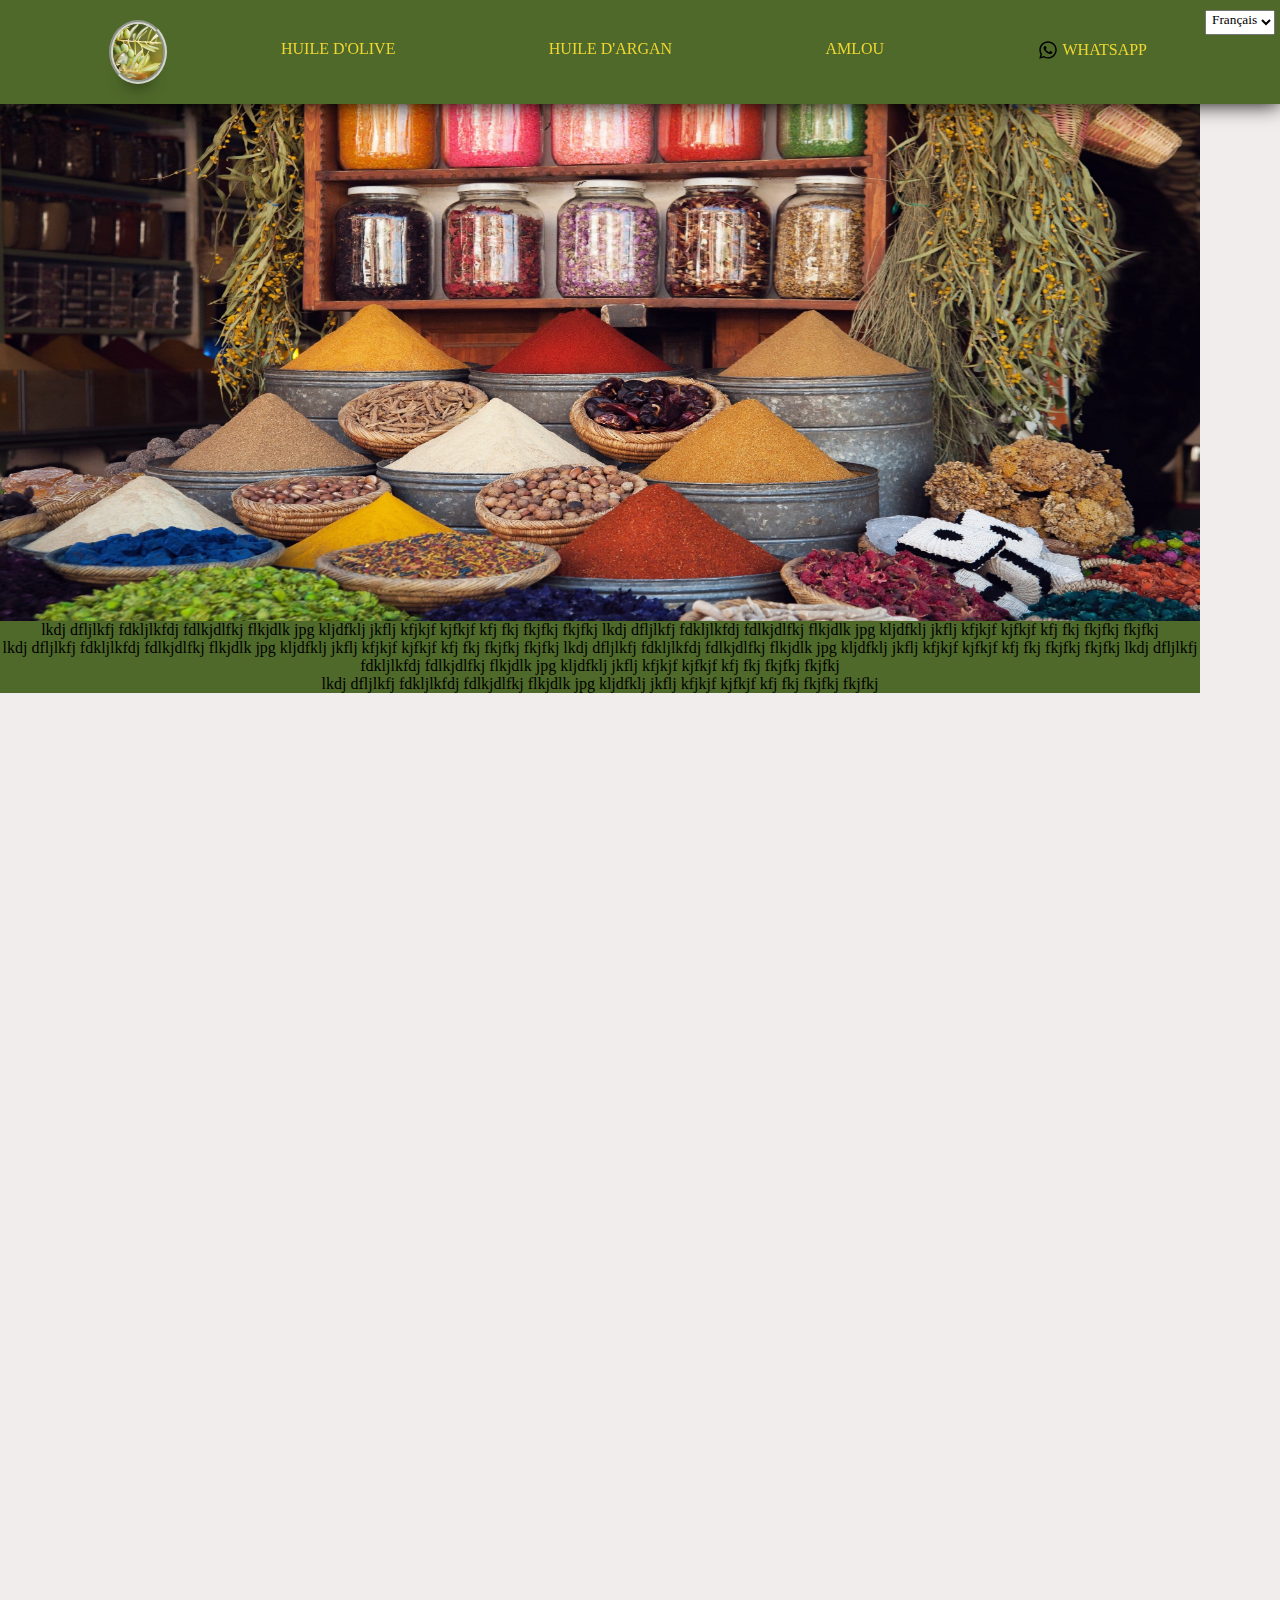
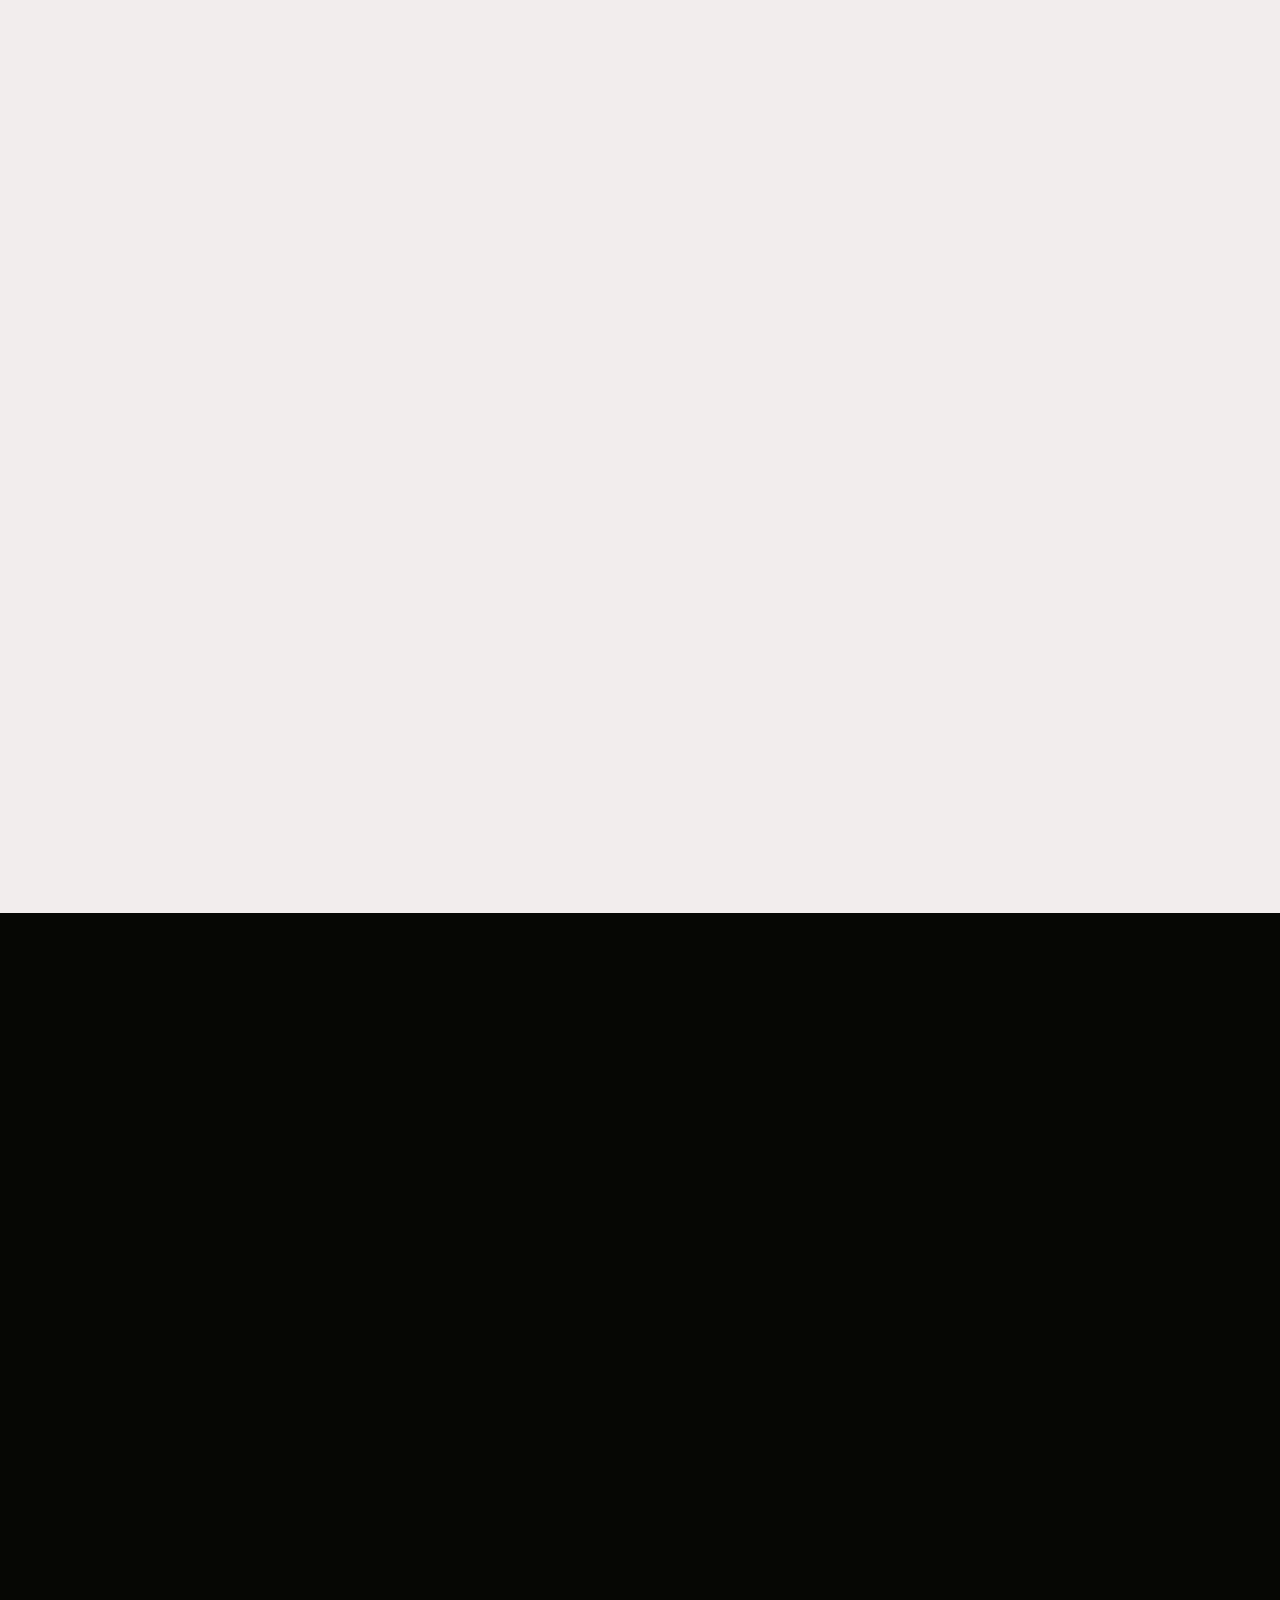
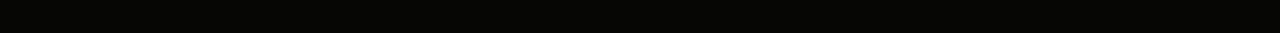
==== index.html @ 44181ce3 "Update index.html" ====
<html>

<head>
 <meta charset="utf-8" />
 <meta name='robots' content='index, follow'/>
 <meta name="viewport" content="width=device-width, initial-scale=1.0">

 <link rel="stylesheet" href="style.css" />

 <title>...................................................</title>  
</head>

<body>
    <div class="lang-switcher">
        <select id="lang-select" onchange="changeLanguage()">
          <option value="fr" selected>Français</option>
          <option value="en">English</option>
          <option value="ar">عربي</option>
        </select>
    </div>


    <nav id="nav">
      <div class="logo">
        <a href="index.html"><img src="img/fond.jpg" alt="Logo"></a>
      </div>
      <ul id="product-list">
          <li><a href="#" id="product-olive-oil">huile d'olive</a></li>
          <li><a href="#" id="product-argan-oil">huile d'argan</a></li>
          <li><a href="#" id="product-amlou">amlou</a></li>
          <li>
            <a id="wtsp" aria-label="WhatsApp" href="https://wa.me/212661145233">
              <img alt="WhatsApp" src="img/whatsapp.svg" /><span>WhatsApp</span>
            </a>
          </li>
      </ul>
      <div id="icons">
        <!-- rien afficher ou les icones menu et fermer : géré par css et js-->
      </div>
    </nav>
    <div class="container-vert">
      <div class="content">
        <img src="img/banniere.jpg" alt="huile d'olive argan amlou livraison paiement sur place à la livraison prenez commande maroc casablanca casa blanca rabat tanger tanja agadir marrakech marrakch marrakesh">
        <p>
          lkdj dfljlkfj fdkljlkfdj fdlkjdlfkj flkjdlk jpg
          kljdfklj jkflj kfjkjf kjfkjf kfj fkj fkjfkj fkjfkj
          lkdj dfljlkfj fdkljlkfdj fdlkjdlfkj flkjdlk jpg
          kljdfklj jkflj kfjkjf kjfkjf kfj fkj fkjfkj fkjfkj<br>
          lkdj dfljlkfj fdkljlkfdj fdlkjdlfkj flkjdlk jpg
          kljdfklj jkflj kfjkjf kjfkjf kfj fkj fkjfkj fkjfkj
          lkdj dfljlkfj fdkljlkfdj fdlkjdlfkj flkjdlk jpg
          kljdfklj jkflj kfjkjf kjfkjf kfj fkj fkjfkj fkjfkj
          lkdj dfljlkfj fdkljlkfdj fdlkjdlfkj flkjdlk jpg
          kljdfklj jkflj kfjkjf kjfkjf kfj fkj fkjfkj fkjfkj<br>
          lkdj dfljlkfj fdkljlkfdj fdlkjdlfkj flkjdlk jpg
          kljdfklj jkflj kfjkjf kjfkjf kfj fkj fkjfkj fkjfkj
                              
        </p>
      </div>
    </div>   
    <div class="container-blanc">

    </div>
 
    <div class="container-vert">

    </div>


    <div class="container-blanc">

    </div>
 
    <div class="container-vert">

    </div>

 
    <div class="container-vert">

    </div>
 
    <div class="container-noir">

    </div>

    <div class="container-noir">

    </div>

  <script src="script.js"></script>




</body>
</html>
---- style.css ----
* {
  padding: 0;
  margin: 0;
  font-family: "Segoe UI";
}
body {
  display: block;
  background-color: #f2eded;
  margin:auto;
}

li {
  list-style: none;
}
a,
a:visited {
  color: #efd632;
  text-decoration: none;
  text-transform: uppercase;
}

a:hover {
  color: #000000;
}

nav {
  z-index: 999;
  background: #4f692a;
  position : fixed;
  top:0;
  left:0;
  width: 100%;
  display: flex;
  justify-content: space-between;
  align-items: center;
  padding: 10px;
  font-size: calc(0.5rem+1.5vw);
  box-shadow: 0px 20px 20px -20px rgba(0, 0, 0, 1);
}
nav ul {
  display: flex;
  justify-content: space-between;
  width : 70%;
  padding-right: 10vw;
}
nav li a {

  padding-left: 15px;
  padding-right: 15px;

}

nav li {
  border-radius: 4px;
  transition: transform 0.2s ease-in-out;

  
}
nav li:hover {
  background: #628a2b;
}
#icons {
  cursor: pointer;
  opacity: 0;
  visibility: hidden;
  transition: opacity 0.2s ease, visibility 0.2s ease;
}

.lang-switcher {
  position : fixed;
  top : 10px;
  right: 5px;
  margin-bottom: 10px;
  z-index: 10000;
}

.lang-switcher button {
  padding: 5px 10px;
  font-size: 14px;
}

#wtsp {
  display: inline-flex; /* Affiche les éléments en ligne (horizontalement) */
  align-items: center; /* Aligne verticalement les éléments sur l'axe du conteneur */
  text-decoration: none; /* Supprime le soulignement du texte (si présent) */
}

/* Style pour l'image */
#wtsp img {
  width: 20px; /* Ajustez la taille de l'image selon vos besoins */
  height: 20px;
  margin-right: 5px; /* Espacement entre l'image et le texte */
}
.logo {
  width: 20vw;
  text-align: center;
  z-index: 99999999;
}
.logo img {
  max-width: 50px;
  /* Ajustez la taille maximale selon vos besoins */
  height: auto;
  border-radius: 50%;
  /* Arrondir les coins */
  box-shadow: 0px 20px 20px -20px rgba(0, 0, 0, 1);
  transition: transform 0.2s ease-in-out;
  text-decoration: none;
  border :4px groove #f2ededd3;
  margin: 10px;
}

.logo img:hover {
  transform: scale(1.1);
}
.container-blanc {
  width: 100%;
  height: 100vh;
  background-color: #f2eded;
  transition: background-color 0.5s ease;
}
.lang-switcher select {
 
  padding-bottom: 6px;
  padding-left: 2px;
}
.container-vert {
  align-items: center;
  max-width: 1200px;
  position:relative;
  background-color: #4f692a;
  transition: background-color 0.5s ease;
  }
.content {
  width: 100%;
  min-width: 250px;
  margin-bottom: 20px;
  display:inline-flexbox;
  flex-direction:row;
  align-items: center;
  text-align: center;
}

.content img {
  max-width: 100%;
  height: auto;
}

.container-noir {
  width: 100%;
  height: 40vh;
  background-color: #060704;
  transition: background-color 0.5s ease;
}

@media (max-width: 768px) {
  #icons {
    opacity: 1;
    visibility: visible;
    padding-right: 5vw;
    z-index: 9999999;
  }
  .content {
    width: 100%;
  }

  #icons:before {
    content: "\2637";
    font-size: 2.5em;
    padding-right: 5 vw;
  }
  .active #icons:before {
    content: "\2715";
    font-size: 2.5em;
    padding-right: 5 vw;
  }
  nav ul {
    position: fixed;
    left: -150%;
    top:5%;
    flex-direction: column;
    background: #4f692a;
    width: 100%;
    text-align: center;
    transition: 0.25s;
    padding-bottom: 30px;
  }
  nav li {
    padding: 10px 10px;
  }
  nav li:hover {
    background: #628a2b;
  }
    nav.active ul {
    left:0;
  }
  nav.active li a {

    padding-left: 30vw;
    padding-right:30vw;
    box-shadow: 0px 20px 20px -20px rgba(0, 0, 0, 1);
  }
}
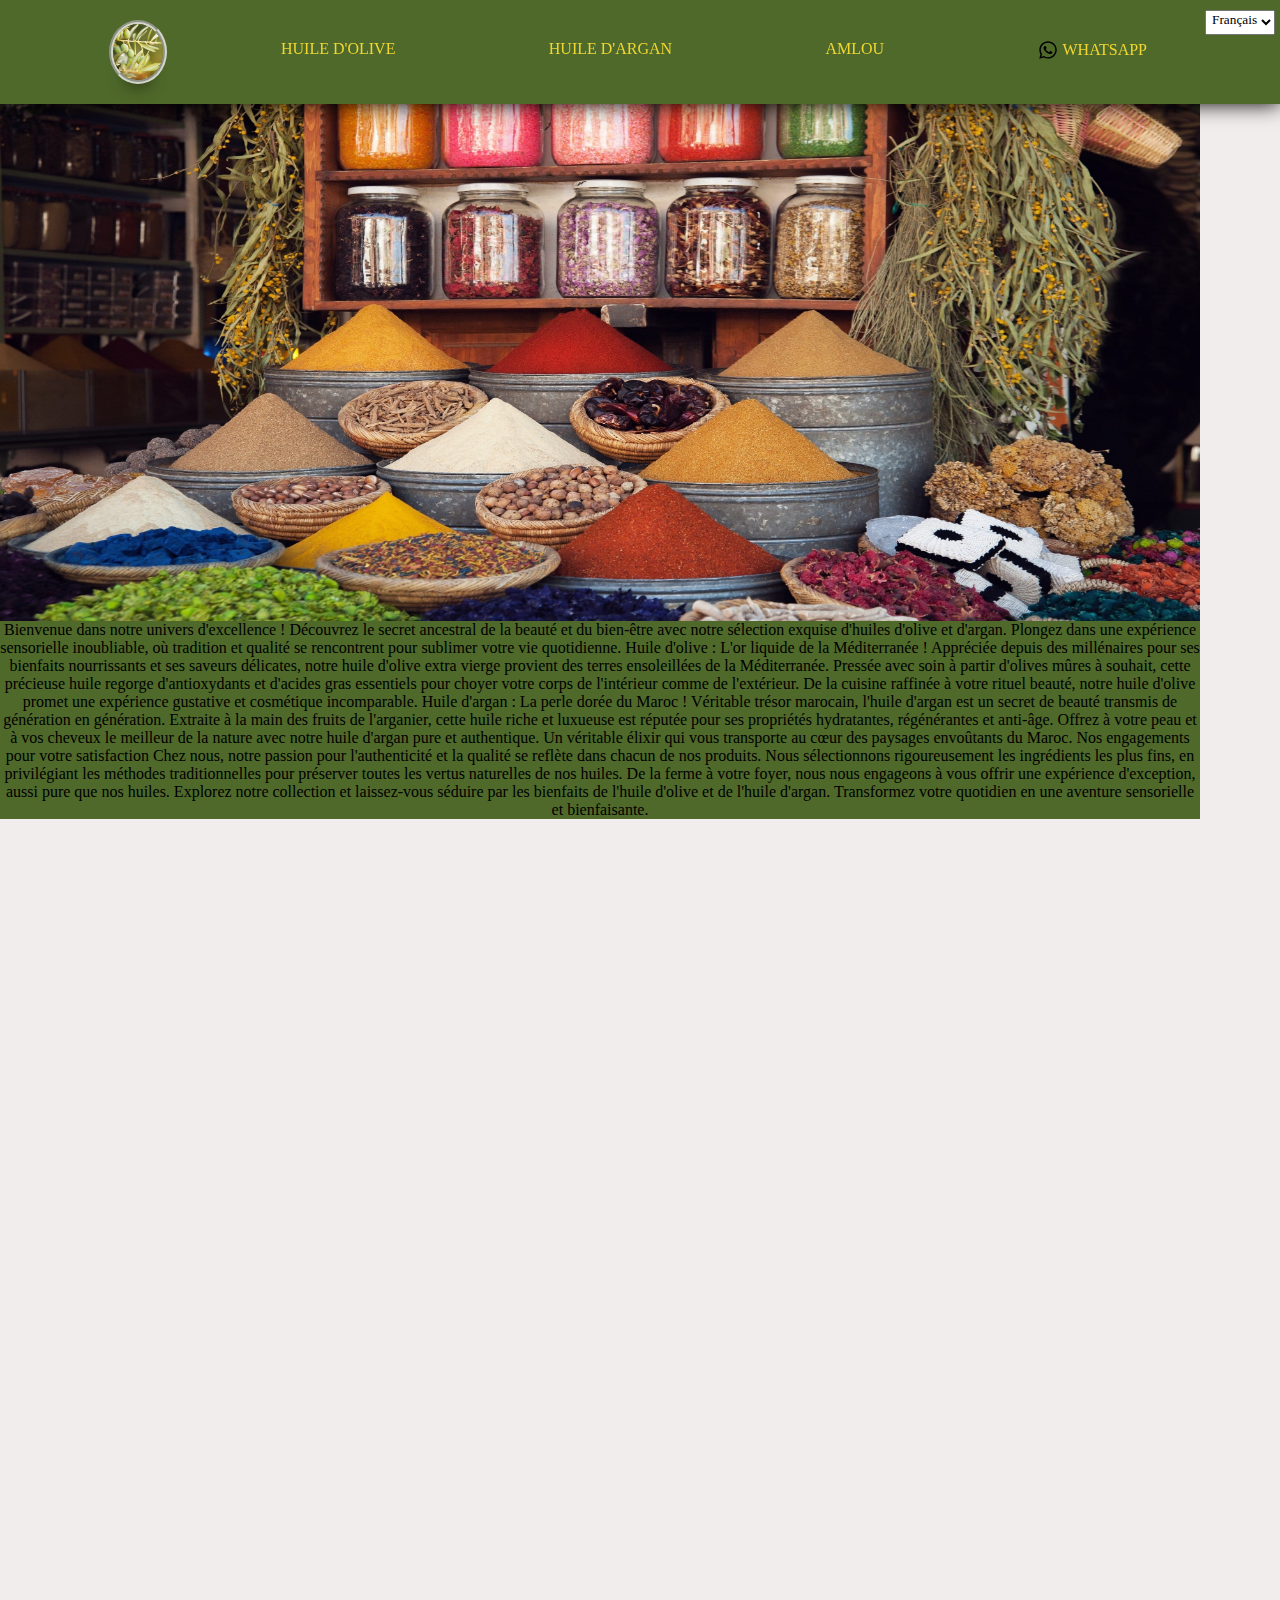
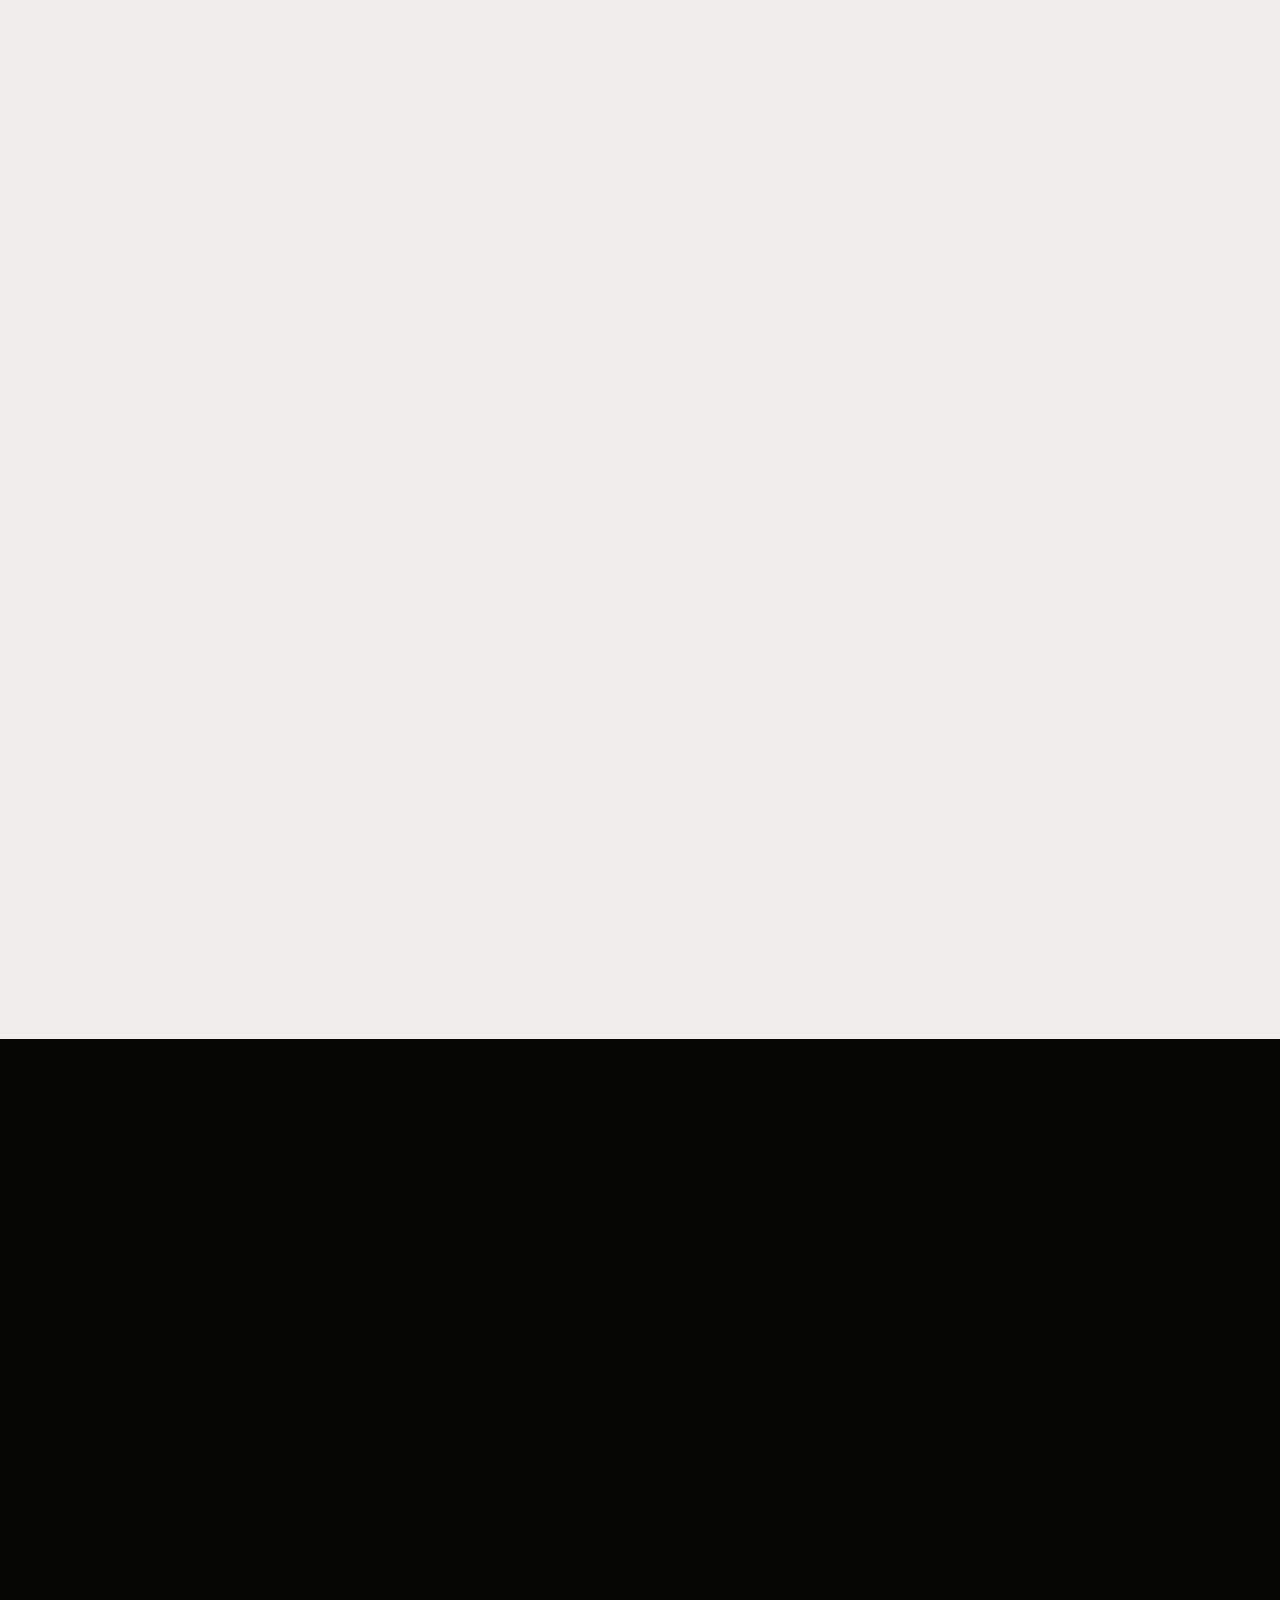
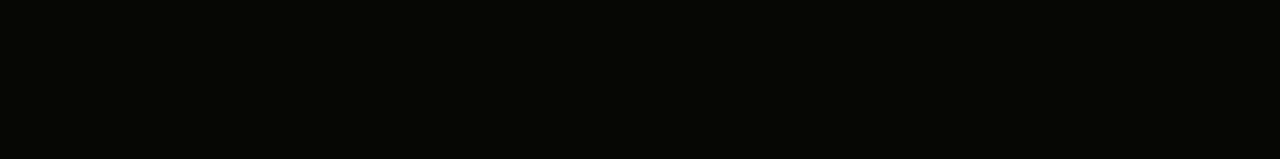
==== commit a9139420: "Update index.html" ====
--- a/index.html
+++ b/index.html
@@ -42,19 +42,24 @@
       <div class="content">
         <img src="img/banniere.jpg" alt="huile d'olive argan amlou livraison paiement sur place à la livraison prenez commande maroc casablanca casa blanca rabat tanger tanja agadir marrakech marrakch marrakesh">
         <p>
-          lkdj dfljlkfj fdkljlkfdj fdlkjdlfkj flkjdlk jpg
-          kljdfklj jkflj kfjkjf kjfkjf kfj fkj fkjfkj fkjfkj
-          lkdj dfljlkfj fdkljlkfdj fdlkjdlfkj flkjdlk jpg
-          kljdfklj jkflj kfjkjf kjfkjf kfj fkj fkjfkj fkjfkj<br>
-          lkdj dfljlkfj fdkljlkfdj fdlkjdlfkj flkjdlk jpg
-          kljdfklj jkflj kfjkjf kjfkjf kfj fkj fkjfkj fkjfkj
-          lkdj dfljlkfj fdkljlkfdj fdlkjdlfkj flkjdlk jpg
-          kljdfklj jkflj kfjkjf kjfkjf kfj fkj fkjfkj fkjfkj
-          lkdj dfljlkfj fdkljlkfdj fdlkjdlfkj flkjdlk jpg
-          kljdfklj jkflj kfjkjf kjfkjf kfj fkj fkjfkj fkjfkj<br>
-          lkdj dfljlkfj fdkljlkfdj fdlkjdlfkj flkjdlk jpg
-          kljdfklj jkflj kfjkjf kjfkjf kfj fkj fkjfkj fkjfkj
-                              
+                    Bienvenue dans notre univers d'excellence !
+                    
+                    Découvrez le secret ancestral de la beauté et du bien-être avec notre sélection exquise d'huiles d'olive et d'argan. Plongez dans une expérience sensorielle inoubliable, où tradition et qualité se rencontrent pour sublimer votre vie quotidienne.
+                    
+                    Huile d'olive : L'or liquide de la Méditerranée !
+                    
+                    Appréciée depuis des millénaires pour ses bienfaits nourrissants et ses saveurs délicates, notre huile d'olive extra vierge provient des terres ensoleillées de la Méditerranée. Pressée avec soin à partir d'olives mûres à souhait, cette précieuse huile regorge d'antioxydants et d'acides gras essentiels pour choyer votre corps de l'intérieur comme de l'extérieur. De la cuisine raffinée à votre rituel beauté, notre huile d'olive promet une expérience gustative et cosmétique incomparable.
+                    
+                    Huile d'argan : La perle dorée du Maroc !
+                    
+                    Véritable trésor marocain, l'huile d'argan est un secret de beauté transmis de génération en génération. Extraite à la main des fruits de l'arganier, cette huile riche et luxueuse est réputée pour ses propriétés hydratantes, régénérantes et anti-âge. Offrez à votre peau et à vos cheveux le meilleur de la nature avec notre huile d'argan pure et authentique. Un véritable élixir qui vous transporte au cœur des paysages envoûtants du Maroc.
+                    
+                    Nos engagements pour votre satisfaction
+                    
+                    Chez nous, notre passion pour l'authenticité et la qualité se reflète dans chacun de nos produits. Nous sélectionnons rigoureusement les ingrédients les plus fins, en privilégiant les méthodes traditionnelles pour préserver toutes les vertus naturelles de nos huiles. De la ferme à votre foyer, nous nous engageons à vous offrir une expérience d'exception, aussi pure que nos huiles.
+                    
+                    Explorez notre collection et laissez-vous séduire par les bienfaits de l'huile d'olive et de l'huile d'argan. Transformez votre quotidien en une aventure sensorielle et bienfaisante.
+                                        
         </p>
       </div>
     </div>   
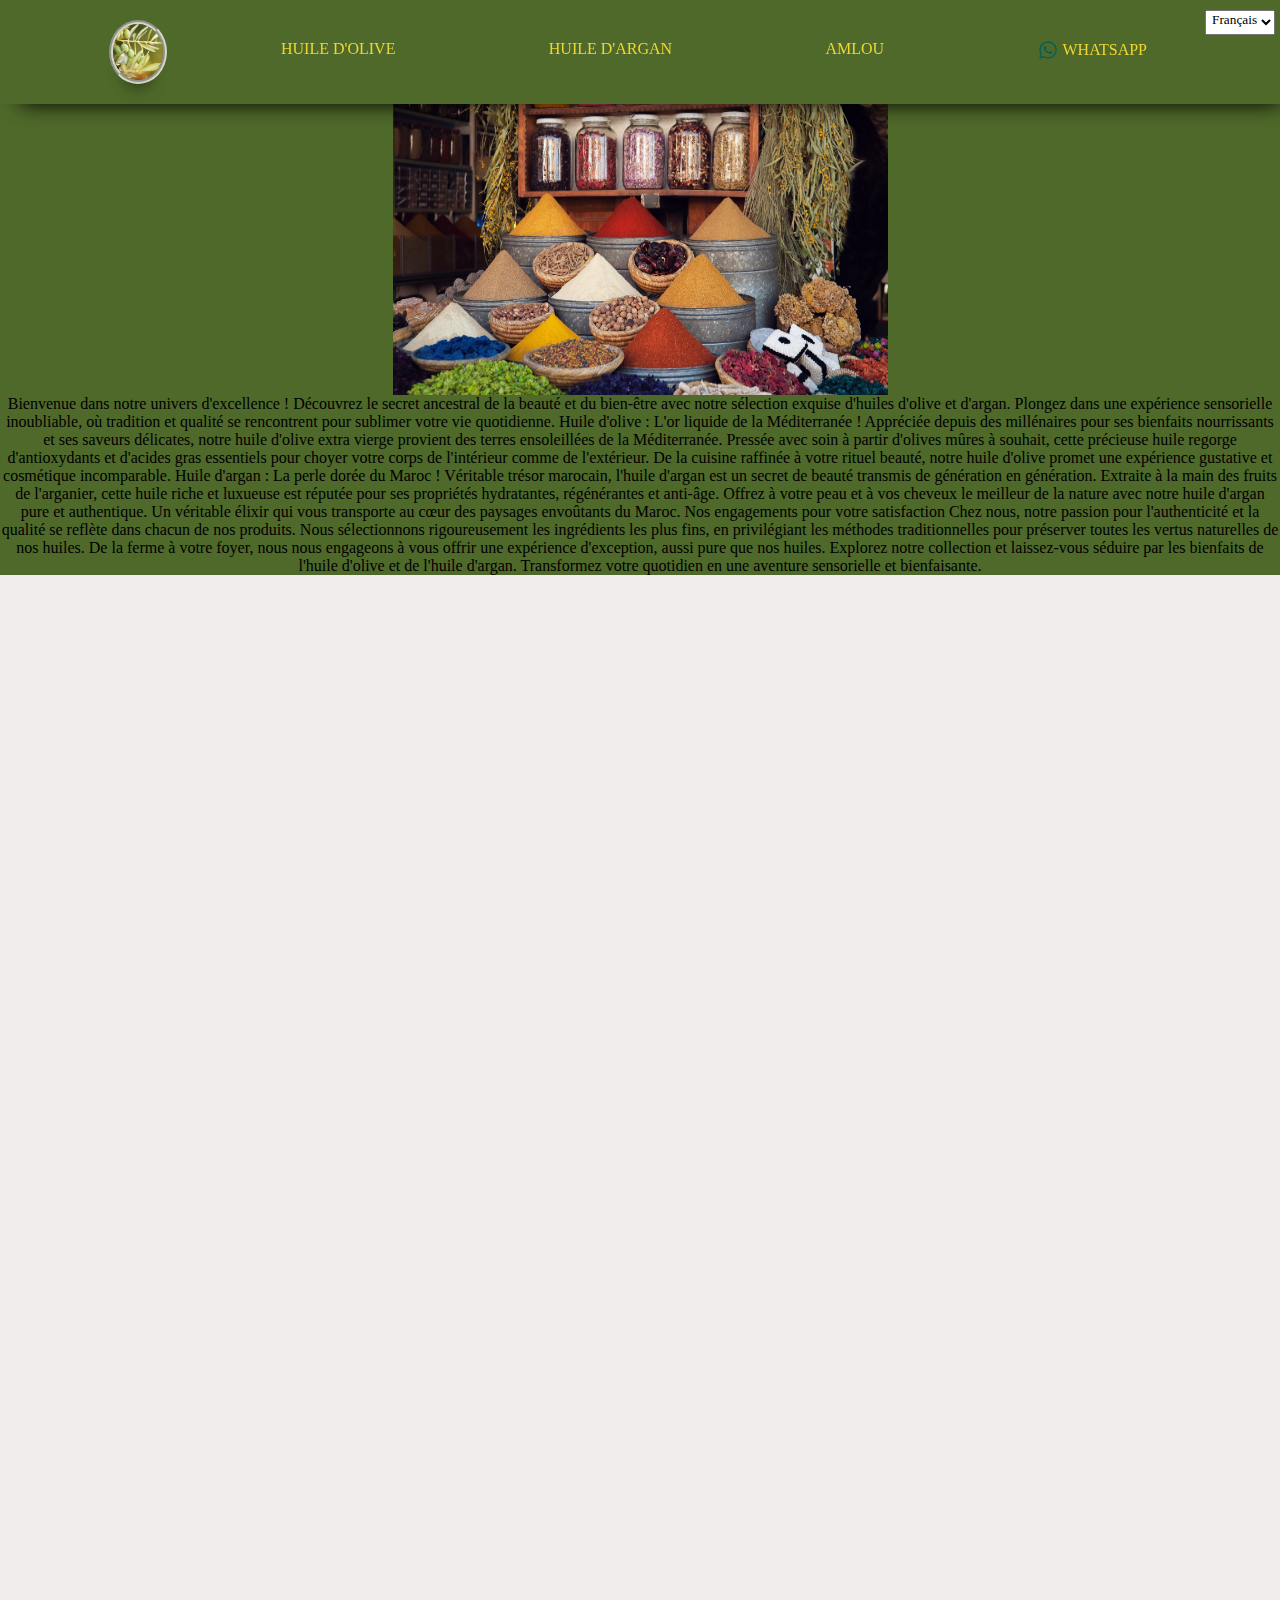
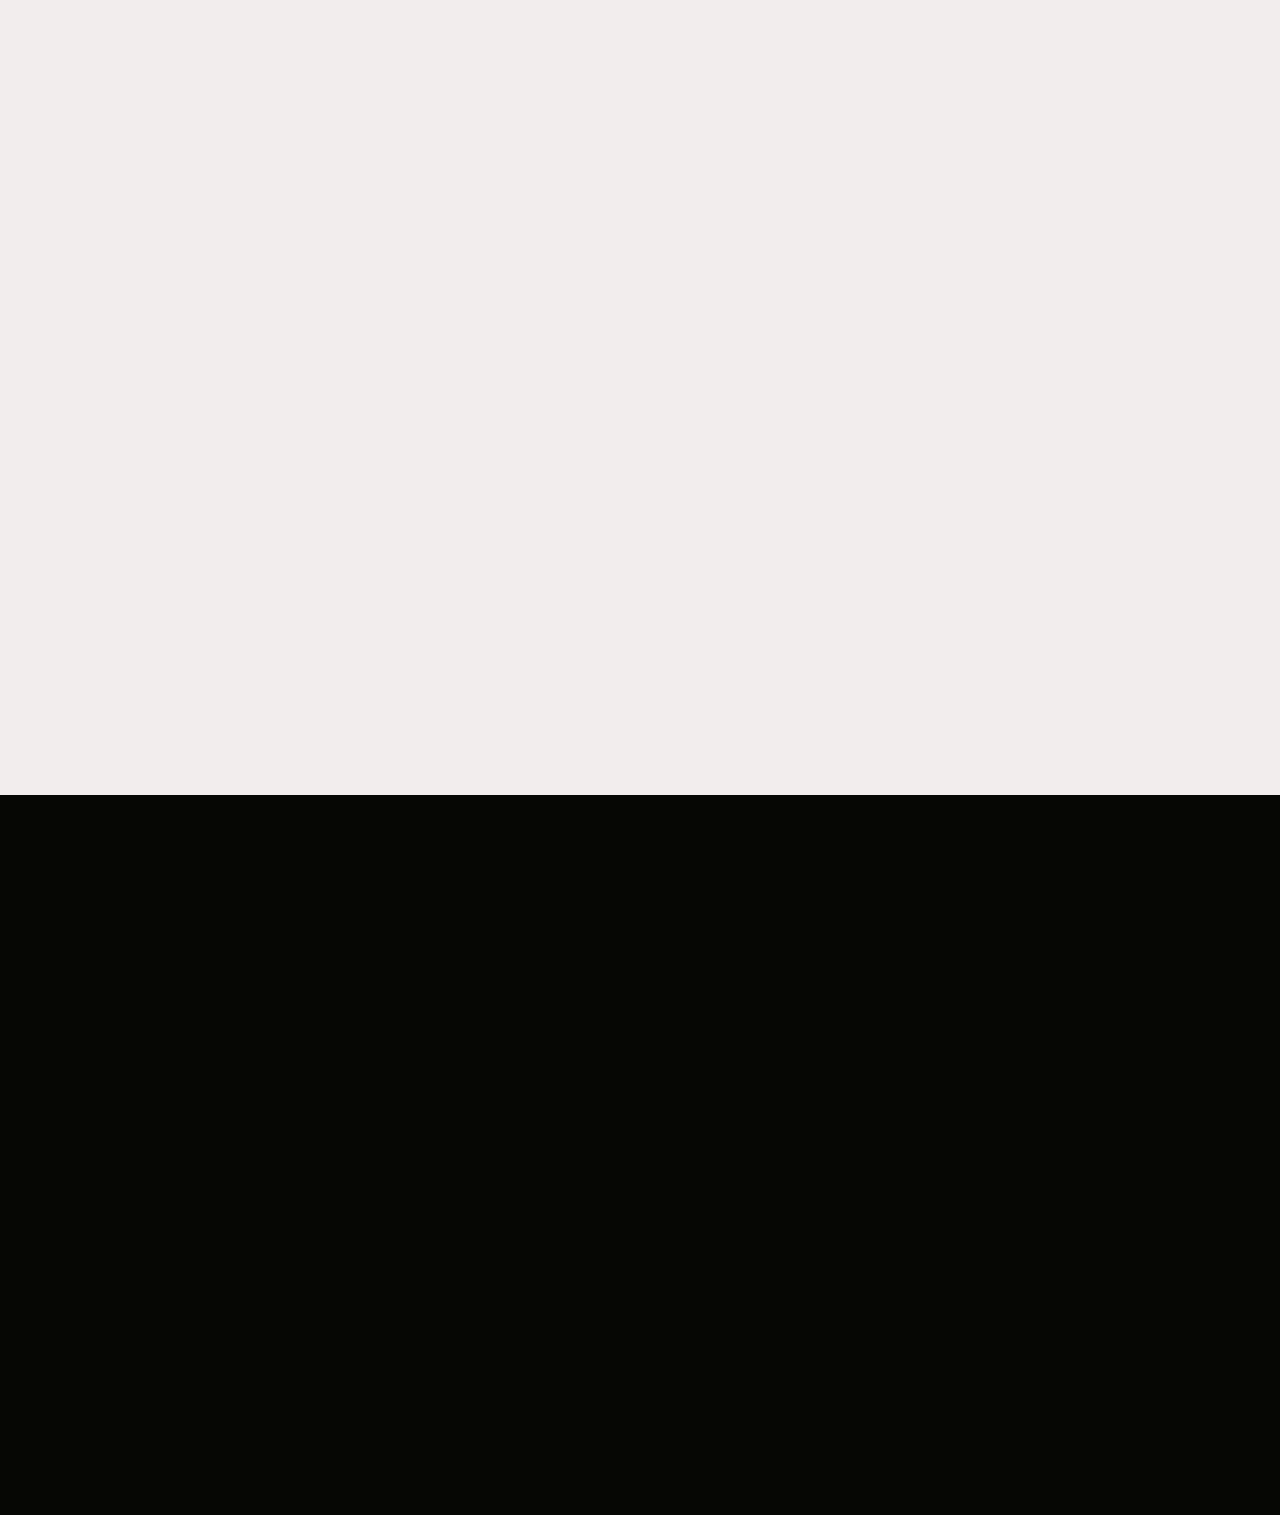
==== commit cd39902c: "Update index.html" ====
--- a/index.html
+++ b/index.html
@@ -7,7 +7,7 @@
 
  <link rel="stylesheet" href="style.css" />
 
- <title>...................................................</title>  
+ <title>Produits de qualité garantie - paiement à la livraison</title>  
 </head>
 
 <body>
@@ -25,10 +25,10 @@
         <a href="index.html"><img src="img/fond.jpg" alt="Logo"></a>
       </div>
       <ul id="product-list">
-          <li><a href="#" id="product-olive-oil">huile d'olive</a></li>
-          <li><a href="#" id="product-argan-oil">huile d'argan</a></li>
-          <li><a href="#" id="product-amlou">amlou</a></li>
-          <li>
+          <li><a href="zit-zitoun.html" id="product-olive-oil">huile d'olive</a></li>
+          <li><a href="zit-argan.html" id="product-argan-oil">huile d'argan</a></li>
+          <li><a href="amlou.html" id="product-amlou">amlou</a></li>
+          <li id="btn-wtsp">
             <a id="wtsp" aria-label="WhatsApp" href="https://wa.me/212661145233">
               <img alt="WhatsApp" src="img/whatsapp.svg" /><span>WhatsApp</span>
             </a>
--- a/style.css
+++ b/style.css
@@ -2,6 +2,11 @@
   padding: 0;
   margin: 0;
   font-family: "Segoe UI";
+}
+*::selection {
+    background: #000101;
+    color: #fefeff;
+  
 }
 body {
   display: block;
@@ -26,7 +31,7 @@
 nav {
   z-index: 999;
   background: #4f692a;
-  position : fixed;
+  position: fixed;
   top:0;
   left:0;
   width: 100%;
@@ -40,7 +45,7 @@
 nav ul {
   display: flex;
   justify-content: space-between;
-  width : 70%;
+  width: 70%;
   padding-right: 10vw;
 }
 nav li a {
@@ -67,8 +72,8 @@
 }
 
 .lang-switcher {
-  position : fixed;
-  top : 10px;
+  position: fixed;
+  top: 10px;
   right: 5px;
   margin-bottom: 10px;
   z-index: 10000;
@@ -87,7 +92,7 @@
 
 /* Style pour l'image */
 #wtsp img {
-  width: 20px; /* Ajustez la taille de l'image selon vos besoins */
+  width: 20px; 
   height: 20px;
   margin-right: 5px; /* Espacement entre l'image et le texte */
 }
@@ -105,7 +110,7 @@
   box-shadow: 0px 20px 20px -20px rgba(0, 0, 0, 1);
   transition: transform 0.2s ease-in-out;
   text-decoration: none;
-  border :4px groove #f2ededd3;
+  border: 4px groove #f2ededd3;
   margin: 10px;
 }
 
@@ -125,8 +130,7 @@
 }
 .container-vert {
   align-items: center;
-  max-width: 1200px;
-  position:relative;
+  position: relative;
   background-color: #4f692a;
   transition: background-color 0.5s ease;
   }
@@ -141,8 +145,11 @@
 }
 
 .content img {
-  max-width: 100%;
-  height: auto;
+  height: 395px;
+  width: 100vw;
+  max-width: 495px;
+  margin: 0 auto;
+  transition: 0.6s;
 }
 
 .container-noir {
@@ -164,7 +171,7 @@
   }
 
   #icons:before {
-    content: "\2637";
+    content: "\2632";
     font-size: 2.5em;
     padding-right: 5 vw;
   }
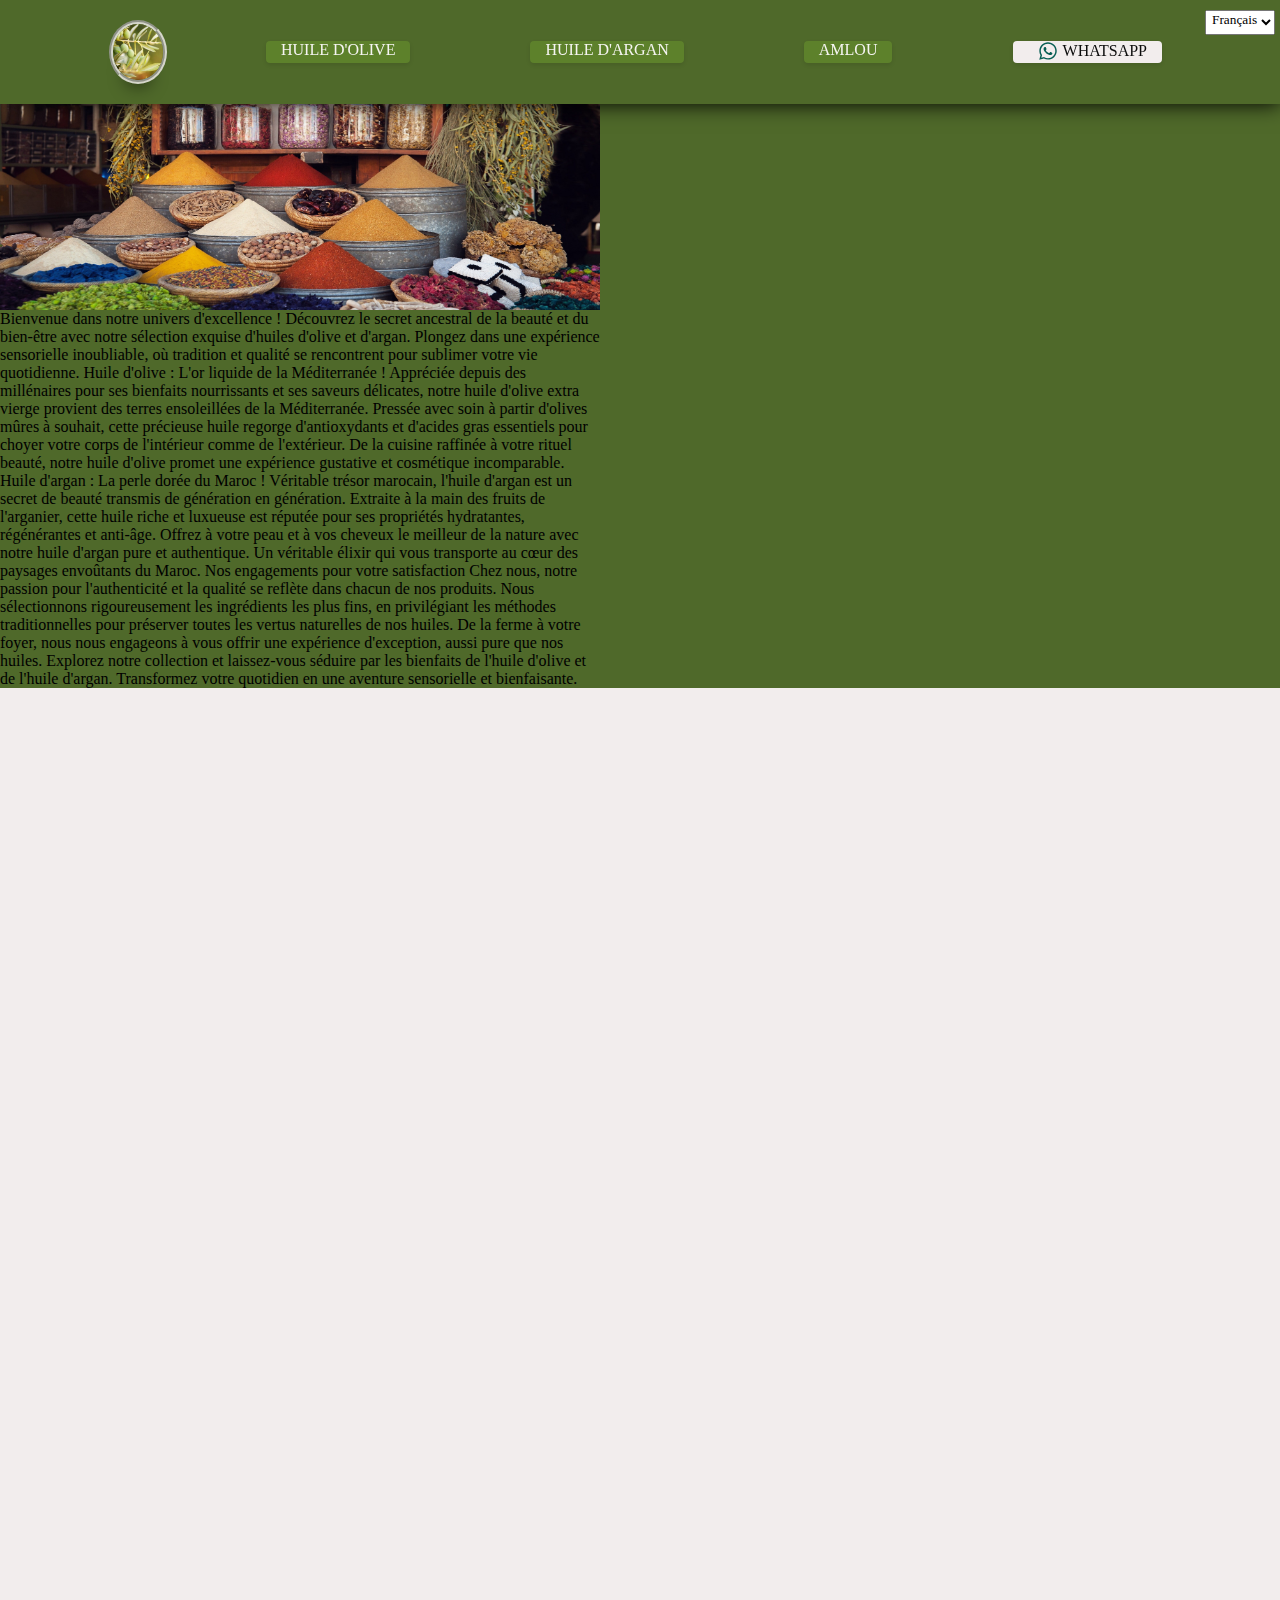
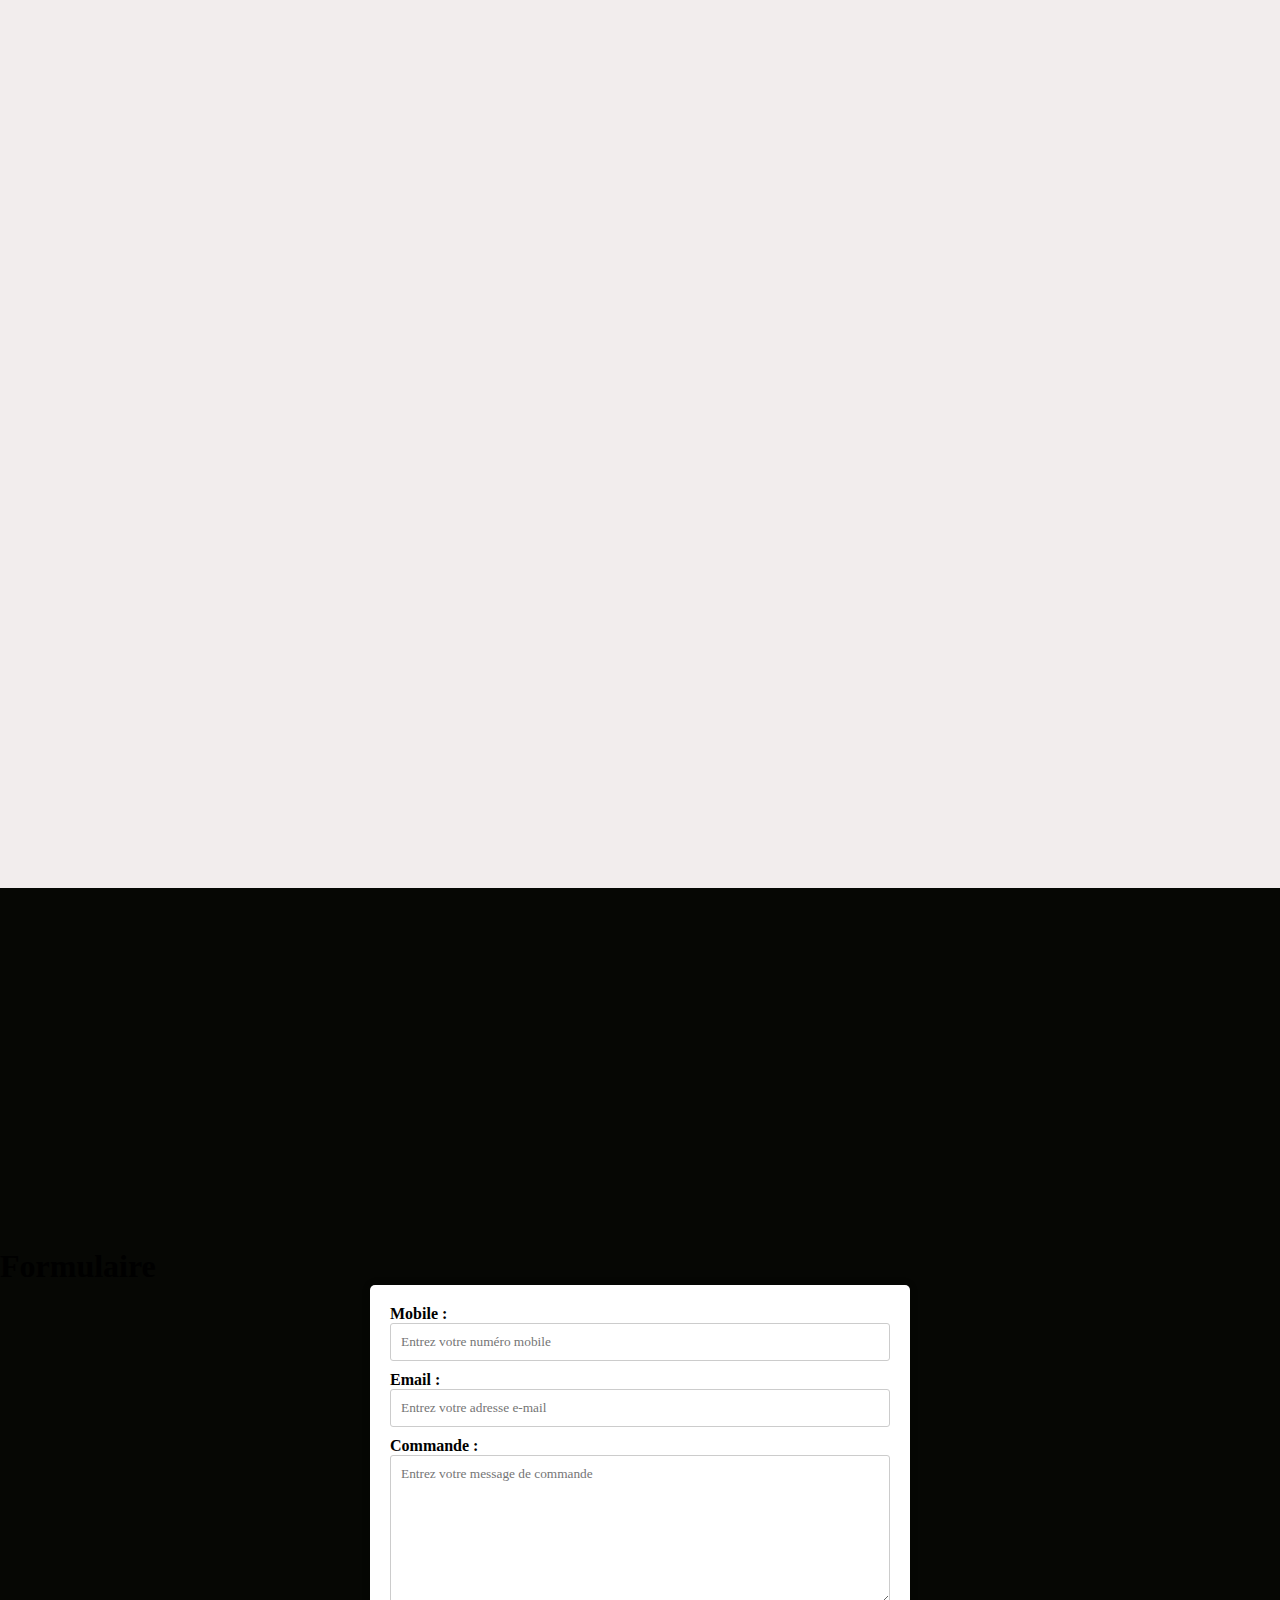
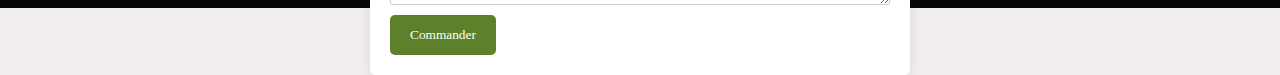
==== commit 2264da52: "Update index.html" ====
--- a/index.html
+++ b/index.html
@@ -90,7 +90,23 @@
     </div>
 
     <div class="container-noir">
-
+    <h1>Formulaire</h1>
+        <form action="https://formspree.io/f/xvo" method="POST">
+            <label>
+                Mobile :
+                <input type="phone" name="phone" required placeholder="Entrez votre numéro mobile">
+            </label>
+            <label>
+                Email :
+                <input type="email" name="email" required placeholder="Entrez votre adresse e-mail">
+            </label>
+            <label>
+                Commande :
+                <textarea name="message" required placeholder="Entrez votre message de commande"></textarea>
+            </label>
+            <!-- Ajoutez ici d'autres champs du formulaire si nécessaire -->
+            <button type="submit">Commander</button>
+        </form>
     </div>
 
   <script src="script.js"></script>
--- a/style.css
+++ b/style.css
@@ -5,8 +5,7 @@
 }
 *::selection {
     background: #000101;
-    color: #fefeff;
-  
+    color: #fefeff; 
 }
 body {
   display: block;
@@ -14,18 +13,117 @@
   margin:auto;
 }
 
+
+form {
+  max-width: 500px;
+  margin: 0 auto;
+  background-color: #fff;
+  padding: 20px;
+  border-radius: 5px;
+  box-shadow: 0 0 10px rgba(0, 0, 0, 0.1);
+}
+
+label {
+  display: block;
+  margin-bottom: 10px;
+  font-weight: bold;
+}
+
+input[type="phone"],
+textarea {
+  width: 100%;
+  padding: 10px;
+  border: 1px solid #ccc;
+  border-radius: 3px;
+  box-sizing: border-box;
+  resize: vertical; /* Permet de redimensionner la zone de texte verticalement */
+}
+
+
+input[type="email"],
+textarea {
+  width: 100%;
+  padding: 10px;
+  border: 1px solid #ccc;
+  border-radius: 3px;
+  box-sizing: border-box;
+  resize: vertical; /* Permet de redimensionner la zone de texte verticalement */
+}
+
+textarea {
+  height: 150px;
+}
+
+button[type="submit"] {
+  background-color: #5d812b;
+  color: #fff;
+  border: none;
+  padding: 12px 20px;
+  border-radius: 5px;
+  cursor: pointer;
+  transition: background-color 0.3s ease;
+}
+
+button[type="submit"]:hover {
+  background-color: #5d812b;
+  transform: scale(1.1);
+}
+
+
 li {
   list-style: none;
 }
+li {
+  display: inline-block;
+  background: #5d812b;
+  padding: 0 0 2px 0;
+  border-radius: 4px; /* Ajustez le rayon de bordure pour arrondir les coins */
+  box-shadow: 0 2px 4px rgba(0, 0, 0, 0.1);
+}
+li:hover {
+  transform: scale(1.1);
+}
 a,
 a:visited {
-  color: #efd632;
+  color: #f6f5f2;
   text-decoration: none;
   text-transform: uppercase;
 }
-
+li a {
+  padding: 4px 20px 4px 20px;
+}
 a:hover {
-  color: #000000;
+  color: #0c0c0c;
+}
+
+#btn-wtsp {
+  display: inline-block;
+  background: #f2eded;
+  }
+#btn-wtsp a {
+
+  position: relative;
+  top: 0;
+  left: 0;
+}
+#btn-wtsp:hover {
+  transform: scale(1.1);
+}
+
+#wtsp {
+  padding: 0 15px 0 15px;
+  color:#0c0c0c;
+  display: inline-flex; /* Affiche les éléments en ligne (horizontalement) */
+  align-items: center; /* Aligne verticalement les éléments sur l'axe du conteneur */
+  text-decoration: none; /* Supprime le soulignement du texte (si présent) */
+}
+
+/* Style pour l'image */
+#wtsp img {
+  width: 20px; 
+  height: 20px;
+  margin-right: 5px; /* Espacement entre l'image et le texte */
+  padding: 0 0 0 10px;
 }
 
 nav {
@@ -84,18 +182,8 @@
   font-size: 14px;
 }
 
-#wtsp {
-  display: inline-flex; /* Affiche les éléments en ligne (horizontalement) */
-  align-items: center; /* Aligne verticalement les éléments sur l'axe du conteneur */
-  text-decoration: none; /* Supprime le soulignement du texte (si présent) */
-}
-
-/* Style pour l'image */
-#wtsp img {
-  width: 20px; 
-  height: 20px;
-  margin-right: 5px; /* Espacement entre l'image et le texte */
-}
+
+
 .logo {
   width: 20vw;
   text-align: center;
@@ -135,21 +223,14 @@
   transition: background-color 0.5s ease;
   }
 .content {
-  width: 100%;
-  min-width: 250px;
-  margin-bottom: 20px;
-  display:inline-flexbox;
-  flex-direction:row;
-  align-items: center;
-  text-align: center;
+  position:relative;
+  width: 60vw;
+  max-width: 600px;
 }
 
 .content img {
-  height: 395px;
-  width: 100vw;
-  max-width: 495px;
-  margin: 0 auto;
-  transition: 0.6s;
+  width: 100%;
+  transition: 0.6s ease-in-out;
 }
 
 .container-noir {
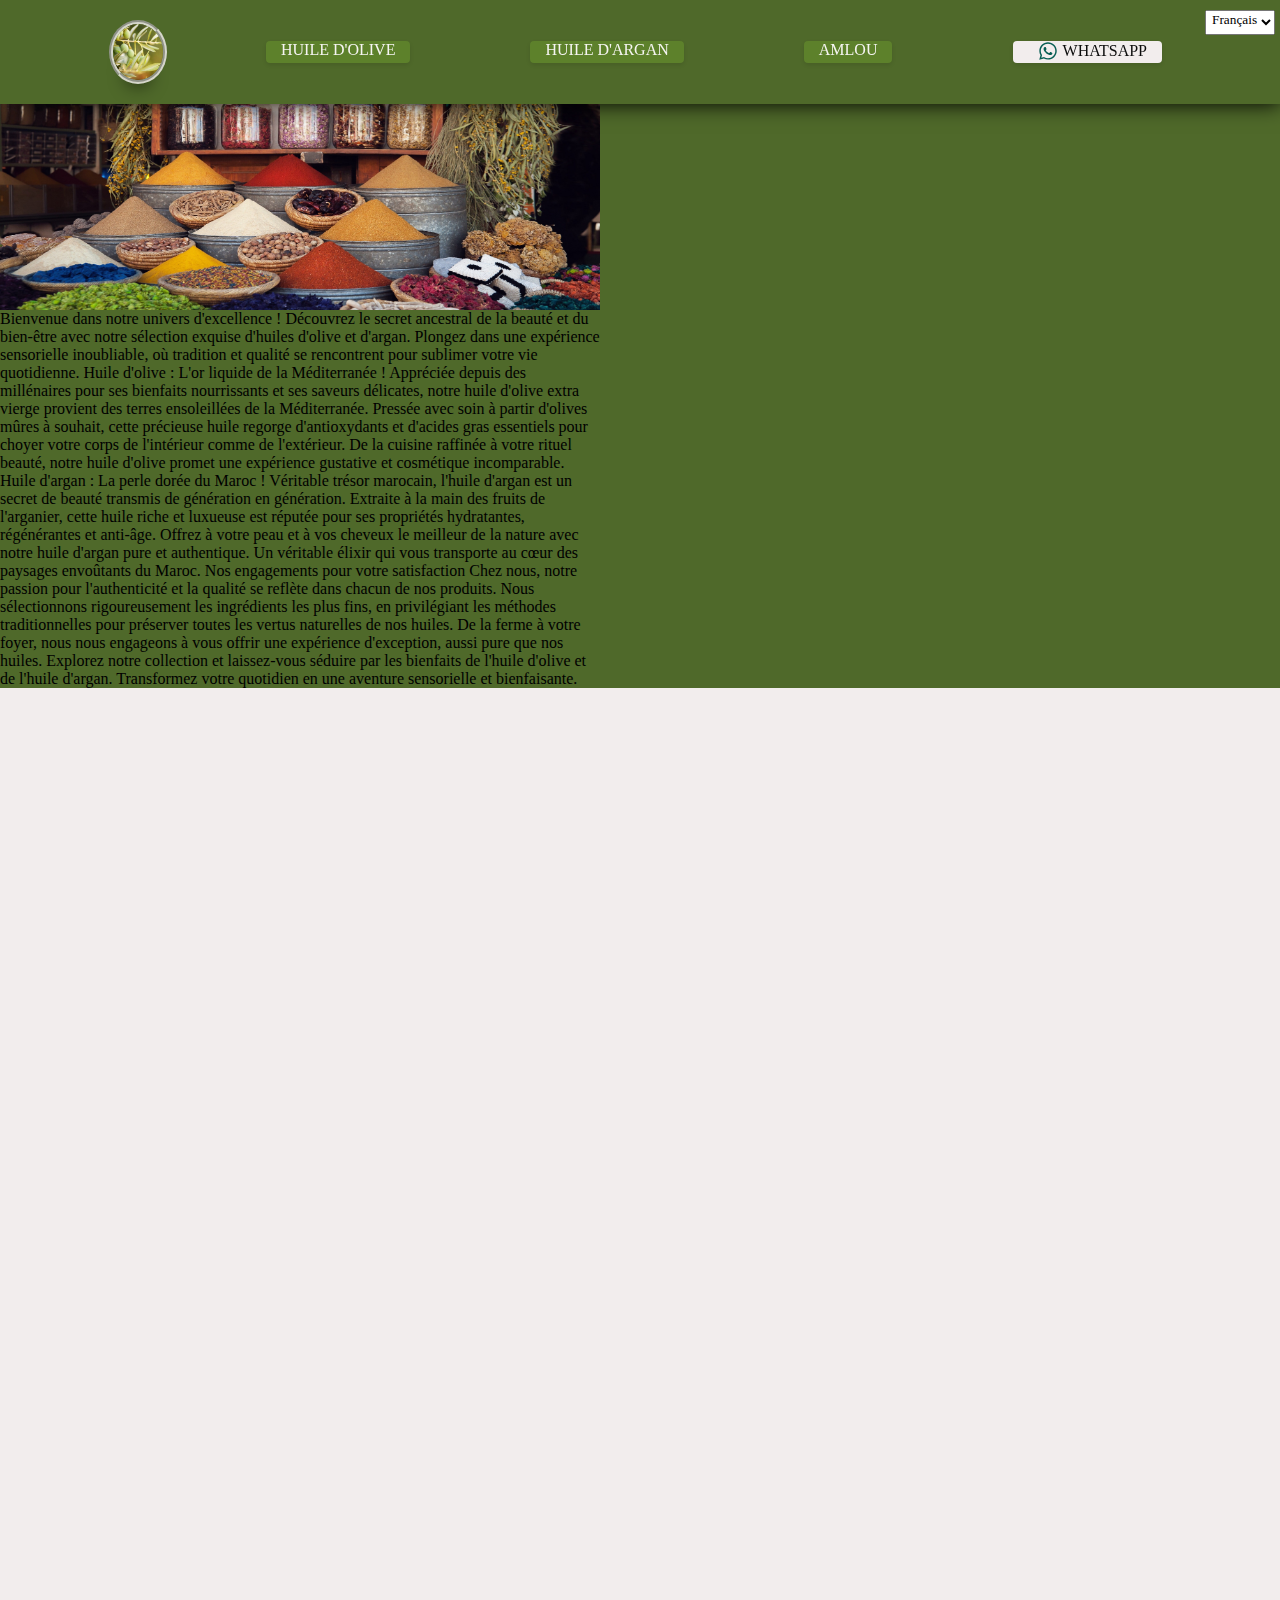
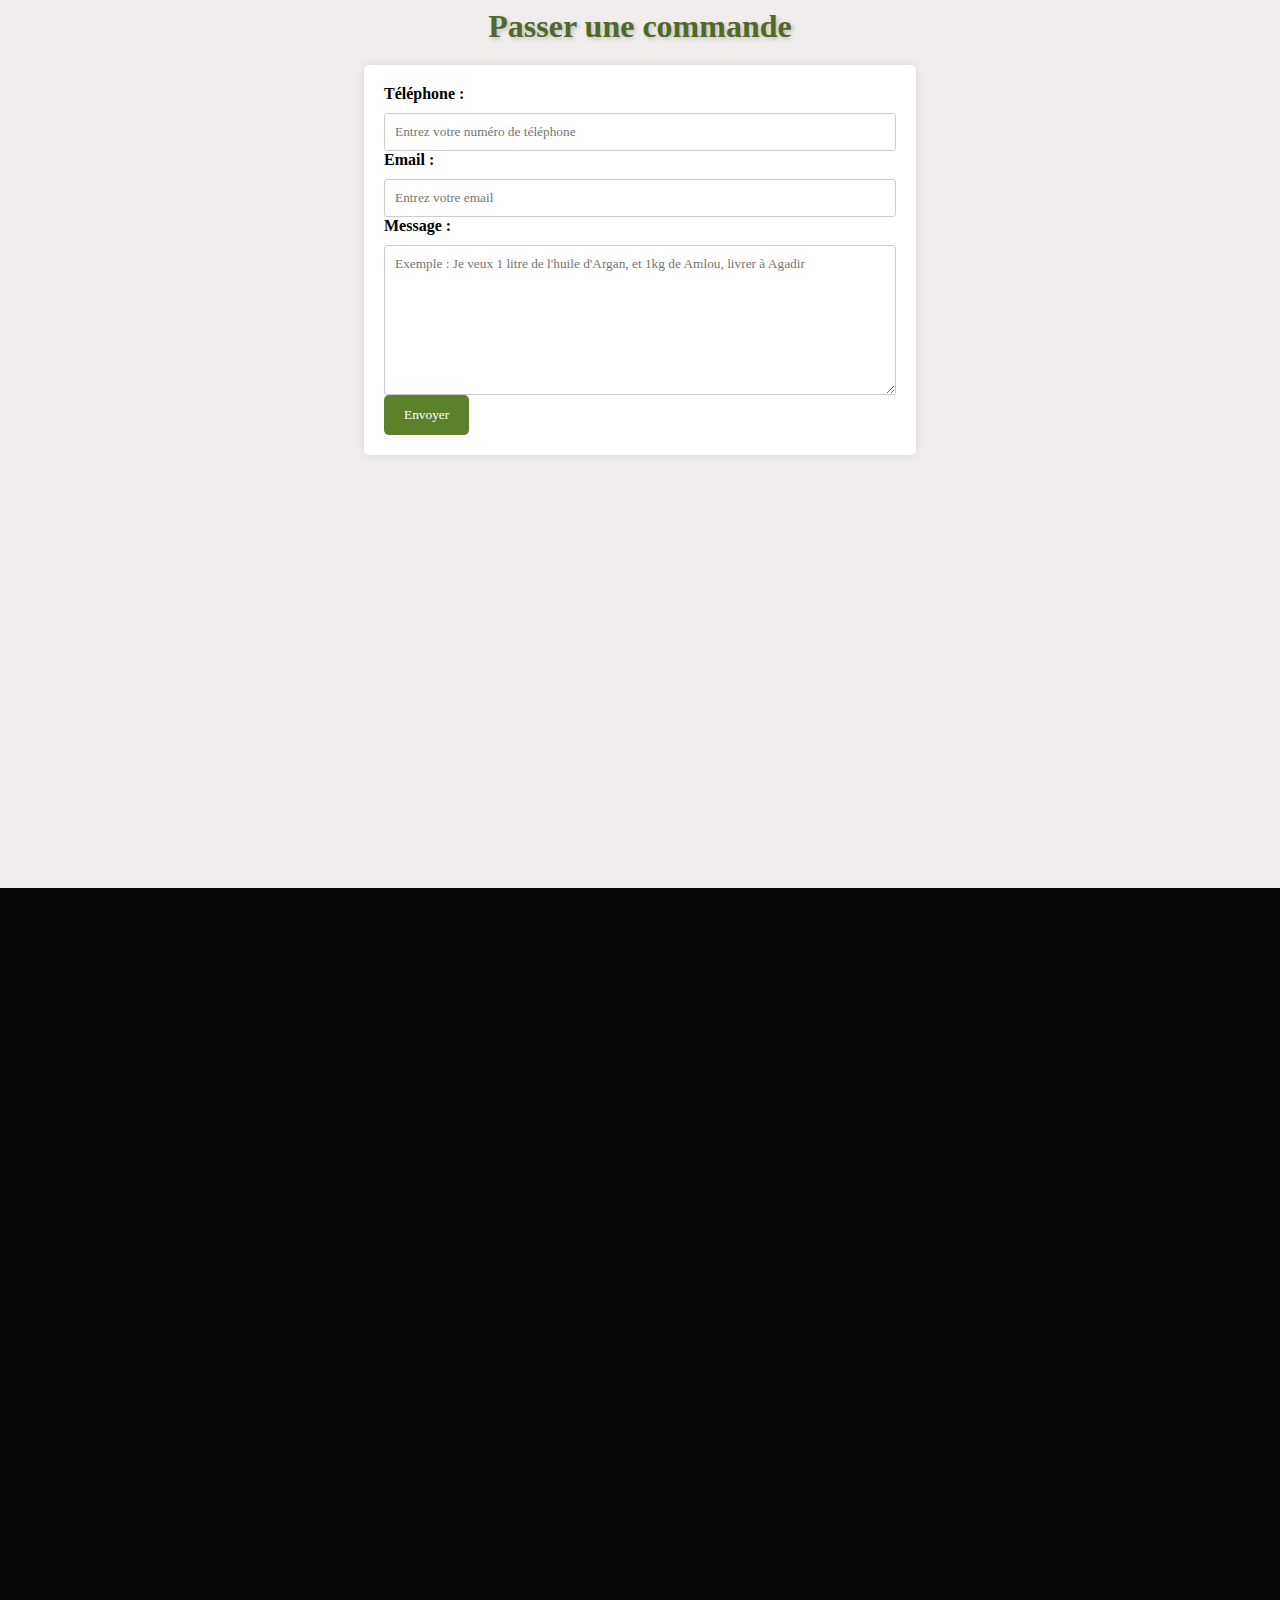
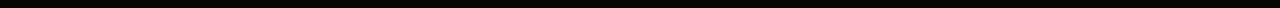
==== commit db025d46: "Update index.html" ====
--- a/index.html
+++ b/index.html
@@ -73,7 +73,19 @@
 
 
     <div class="container-blanc">
-
+      <h1 id="h1formulaire">Passer une commande</h1>
+      <form action="https://formspree.io/f/xvojgkyv" method="POST">
+          <label for="phone"><span id="label-phone">Téléphone:</span></label>
+          <input type="phone" id="phone" name="phone" placeholder="Entrez votre numéro mobile" />
+      
+          <label for="email"><span id="label-email">Email:</span></label>
+          <input type="email" id="email" name="email" placeholder="Entrez votre adresse e-mail" />
+      
+          <label for="message"><span id="label-message">Message:</span></label>
+          <textarea id="message" name="message" placeholder="Exemple : Je veux 1 litre de l'huile d'Argan, et 1kg de Amlou, livrer à Agadir"></textarea>
+      
+          <button type="submit"><span id="label-submit">Envoyer</span></button>
+      </form>
     </div>
  
     <div class="container-vert">
@@ -90,23 +102,7 @@
     </div>
 
     <div class="container-noir">
-    <h1>Formulaire</h1>
-        <form action="https://formspree.io/f/xvo" method="POST">
-            <label>
-                Mobile :
-                <input type="phone" name="phone" required placeholder="Entrez votre numéro mobile">
-            </label>
-            <label>
-                Email :
-                <input type="email" name="email" required placeholder="Entrez votre adresse e-mail">
-            </label>
-            <label>
-                Commande :
-                <textarea name="message" required placeholder="Entrez votre message de commande"></textarea>
-            </label>
-            <!-- Ajoutez ici d'autres champs du formulaire si nécessaire -->
-            <button type="submit">Commander</button>
-        </form>
+    
     </div>
 
   <script src="script.js"></script>
--- a/style.css
+++ b/style.css
@@ -10,12 +10,32 @@
 body {
   display: block;
   background-color: #f2eded;
-  margin:auto;
-}
-
+  margin: 0;
+  padding: 0;
+}
+h1 {
+  max-width: 500px;
+  min-width:40vw;
+  margin: 0 auto;
+  padding: 20px;
+  text-align: center;
+  font-size: calc(1em+10vw);
+  color: #4f692a;
+  text-shadow: 2px 2px 4px rgba(0, 0, 0, 0.2);
+  animation: shine 2s infinite alternate;
+}
+
+@keyframes shine {
+  0% {
+  }
+  100% {
+      color: #d5b01c;
+  }
+}
 
 form {
   max-width: 500px;
+  min-width:40vw;
   margin: 0 auto;
   background-color: #fff;
   padding: 20px;
@@ -207,6 +227,7 @@
 }
 .container-blanc {
   width: 100%;
+  justify-content: center;
   height: 100vh;
   background-color: #f2eded;
   transition: background-color 0.5s ease;
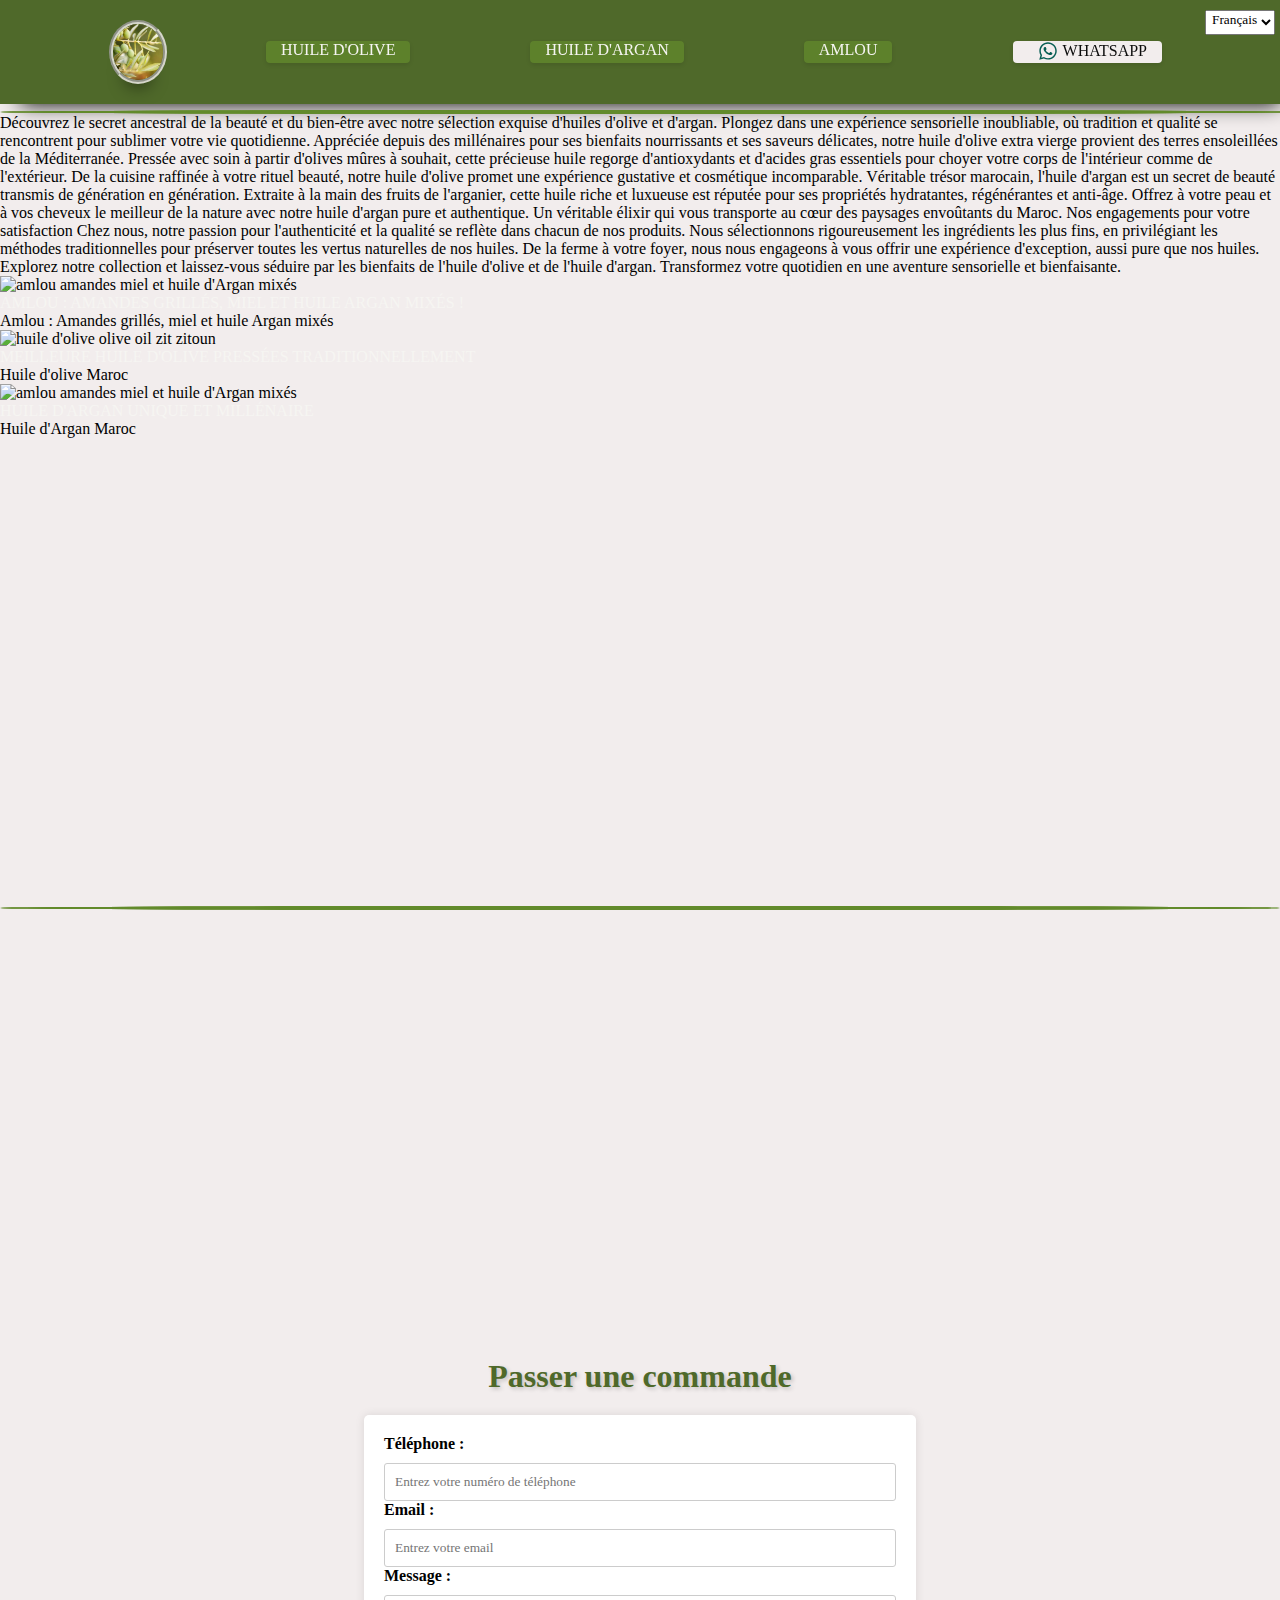
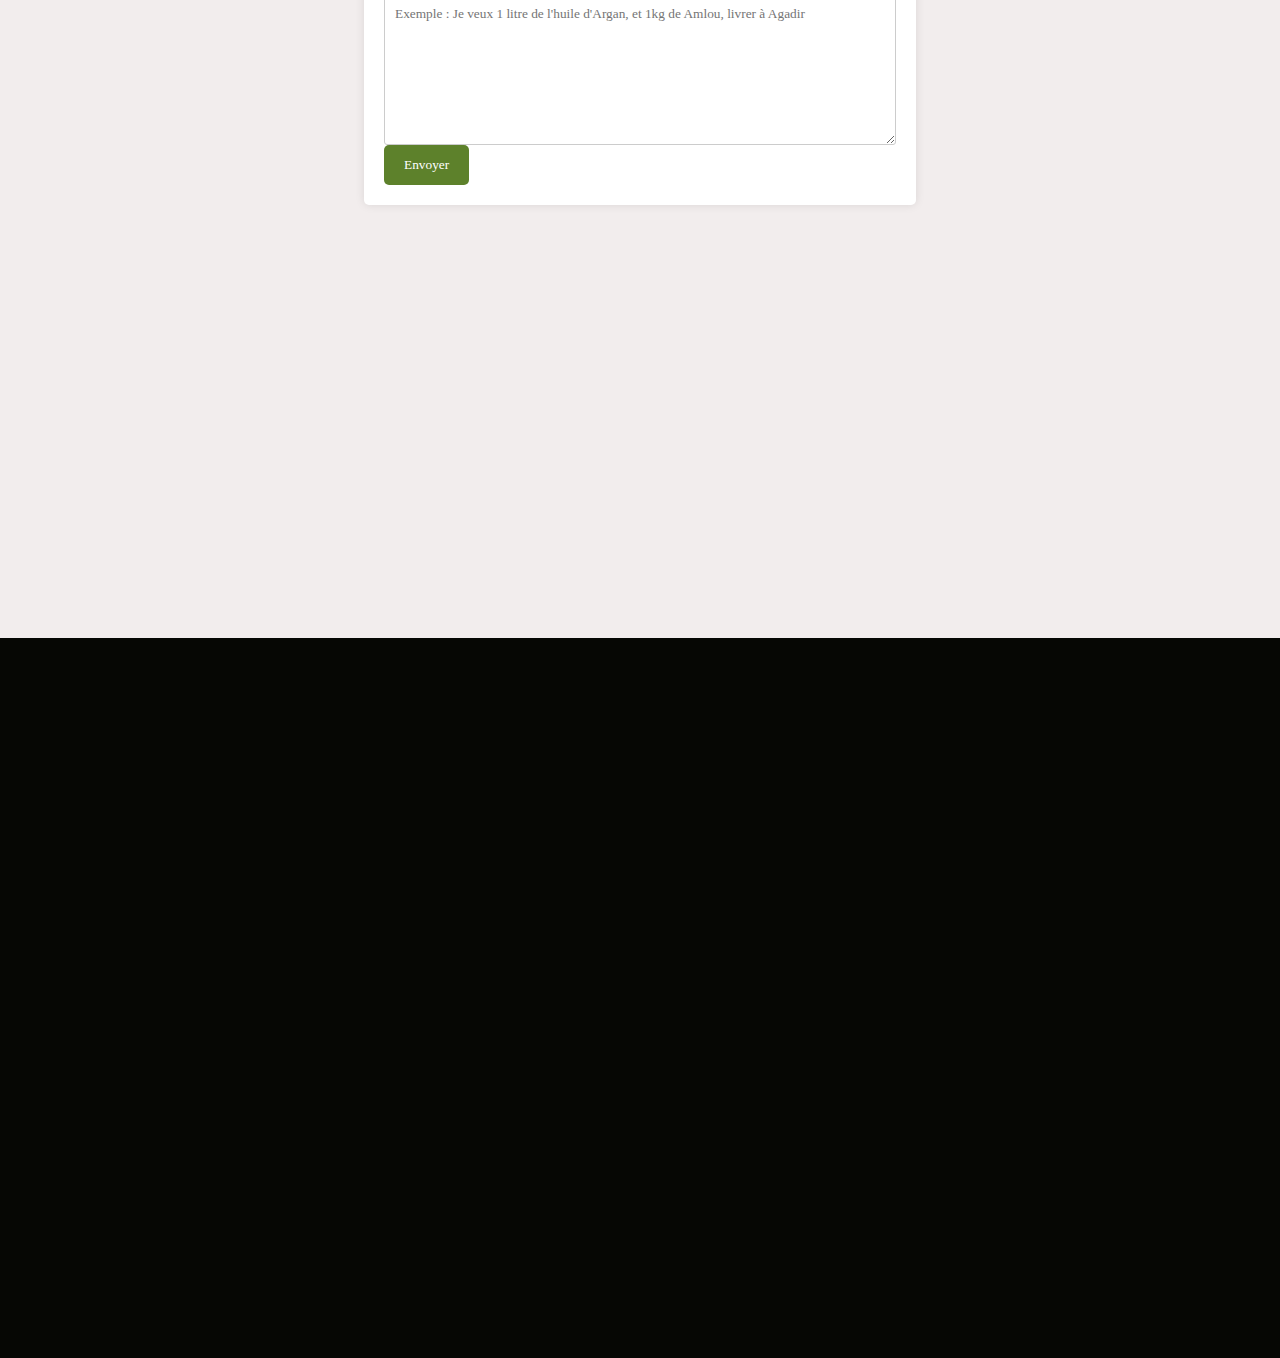
==== commit f4633450: "Update index.html" ====
--- a/index.html
+++ b/index.html
@@ -38,31 +38,54 @@
         <!-- rien afficher ou les icones menu et fermer : géré par css et js-->
       </div>
     </nav>
-    <div class="container-vert">
-      <div class="content">
-        <img src="img/banniere.jpg" alt="huile d'olive argan amlou livraison paiement sur place à la livraison prenez commande maroc casablanca casa blanca rabat tanger tanja agadir marrakech marrakch marrakesh">
-        <p>
-                    Bienvenue dans notre univers d'excellence !
-                    
-                    Découvrez le secret ancestral de la beauté et du bien-être avec notre sélection exquise d'huiles d'olive et d'argan. Plongez dans une expérience sensorielle inoubliable, où tradition et qualité se rencontrent pour sublimer votre vie quotidienne.
-                    
-                    Huile d'olive : L'or liquide de la Méditerranée !
-                    
-                    Appréciée depuis des millénaires pour ses bienfaits nourrissants et ses saveurs délicates, notre huile d'olive extra vierge provient des terres ensoleillées de la Méditerranée. Pressée avec soin à partir d'olives mûres à souhait, cette précieuse huile regorge d'antioxydants et d'acides gras essentiels pour choyer votre corps de l'intérieur comme de l'extérieur. De la cuisine raffinée à votre rituel beauté, notre huile d'olive promet une expérience gustative et cosmétique incomparable.
-                    
-                    Huile d'argan : La perle dorée du Maroc !
-                    
-                    Véritable trésor marocain, l'huile d'argan est un secret de beauté transmis de génération en génération. Extraite à la main des fruits de l'arganier, cette huile riche et luxueuse est réputée pour ses propriétés hydratantes, régénérantes et anti-âge. Offrez à votre peau et à vos cheveux le meilleur de la nature avec notre huile d'argan pure et authentique. Un véritable élixir qui vous transporte au cœur des paysages envoûtants du Maroc.
-                    
-                    Nos engagements pour votre satisfaction
-                    
-                    Chez nous, notre passion pour l'authenticité et la qualité se reflète dans chacun de nos produits. Nous sélectionnons rigoureusement les ingrédients les plus fins, en privilégiant les méthodes traditionnelles pour préserver toutes les vertus naturelles de nos huiles. De la ferme à votre foyer, nous nous engageons à vous offrir une expérience d'exception, aussi pure que nos huiles.
-                    
-                    Explorez notre collection et laissez-vous séduire par les bienfaits de l'huile d'olive et de l'huile d'argan. Transformez votre quotidien en une aventure sensorielle et bienfaisante.
-                                        
+ <section class="bvn">
+            <div class="img-bvn-wrapper">
+                <div class="img imgbvn"></div>
+            </div>
+            <div class="h1-wrapper">
+                <h1 id="h1imgbvn">Bienvenue dans notre univers d'excellence</h1>
+            </div>
+        <p id="p-bvn">            
+                Découvrez le secret ancestral de la beauté et du bien-être avec notre sélection exquise d'huiles d'olive et d'argan. Plongez dans une expérience sensorielle inoubliable, où tradition et qualité se rencontrent pour sublimer votre vie quotidienne.
+              
+                
+                Appréciée depuis des millénaires pour ses bienfaits nourrissants et ses saveurs délicates, notre huile d'olive extra vierge provient des terres ensoleillées de la Méditerranée. Pressée avec soin à partir d'olives mûres à souhait, cette précieuse huile regorge d'antioxydants et d'acides gras essentiels pour choyer votre corps de l'intérieur comme de l'extérieur. De la cuisine raffinée à votre rituel beauté, notre huile d'olive promet une expérience gustative et cosmétique incomparable.
+             
+                Véritable trésor marocain, l'huile d'argan est un secret de beauté transmis de génération en génération. Extraite à la main des fruits de l'arganier, cette huile riche et luxueuse est réputée pour ses propriétés hydratantes, régénérantes et anti-âge. Offrez à votre peau et à vos cheveux le meilleur de la nature avec notre huile d'argan pure et authentique. Un véritable élixir qui vous transporte au cœur des paysages envoûtants du Maroc.
+                
+                Nos engagements pour votre satisfaction
+                
+                Chez nous, notre passion pour l'authenticité et la qualité se reflète dans chacun de nos produits. Nous sélectionnons rigoureusement les ingrédients les plus fins, en privilégiant les méthodes traditionnelles pour préserver toutes les vertus naturelles de nos huiles. De la ferme à votre foyer, nous nous engageons à vous offrir une expérience d'exception, aussi pure que nos huiles.
+                
+                Explorez notre collection et laissez-vous séduire par les bienfaits de l'huile d'olive et de l'huile d'argan. Transformez votre quotidien en une aventure sensorielle et bienfaisante.
+                                    
         </p>
-      </div>
-    </div>   
+        <div class="produits-container">
+            <div class="produit1" id="prt1">
+              <img src="/img/amlou1.jpg" alt="amlou amandes miel et huile d'Argan mixés"/>
+              <div class="produit-infos">
+                <a href="amlou.html" id="amloua" target="">Amlou : Amandes grillés, miel et huile Argan mixés !</a>
+                <p id="amloup">Amlou : Amandes grillés, miel et huile Argan mixés</p>
+              </div>
+            </div>
+
+            <div class="produit2" id="prt2">
+              <img src="/img/zitoun2.jpg" alt="huile d'olive olive oil zit zitoun "/>
+              <div class="produit-infos">
+                <a href="zit-zitoun.html" id="zitouna" target="">Meilleure huile d'olive pressées traditionnellement</a>
+                <p id="zitounp">Huile d'olive Maroc</p>
+              </div>
+            </div>
+
+            <div class="produit3" id="prt3">
+              <img src="/img/argan.jpg" alt="amlou amandes miel et huile d'Argan mixés"/>
+              <div class="produit-infos">
+                <a href="zit-argan.html" id="argana" target="">Huile d'Argan unique et millénaire</a>
+                <p id="arganp">Huile d'Argan Maroc</p>
+              </div>
+            </div>
+        </div>
+  </section>
     <div class="container-blanc">
 
     </div>
--- a/style.css
+++ b/style.css
@@ -1,3 +1,32 @@
+a::after {
+  content: "";
+  position: absolute;
+  left: 0;
+  width: 100%;
+  background: #628a2b;
+  height: 4px;
+  bottom: -10px;
+  border-radius: 50%;
+}
+
+a:hover::after {
+  animation: animLink 1.4s infinite ease-in-out;
+}
+@keyframes animLink {
+  50% {
+    transform: scaleX(0.2);
+  }
+  100% {
+    transform: scaleX(1);
+  }
+}
+a#wtsp::after {
+  content: none;
+}
+.logo a::after {
+content: none;
+}
+
 * {
   padding: 0;
   margin: 0;
@@ -274,11 +303,13 @@
 
   #icons:before {
     content: "\2632";
+    fill: #000000;
     font-size: 2.5em;
     padding-right: 5 vw;
   }
   .active #icons:before {
     content: "\2715";
+    fill: #ffffff;
     font-size: 2.5em;
     padding-right: 5 vw;
   }
